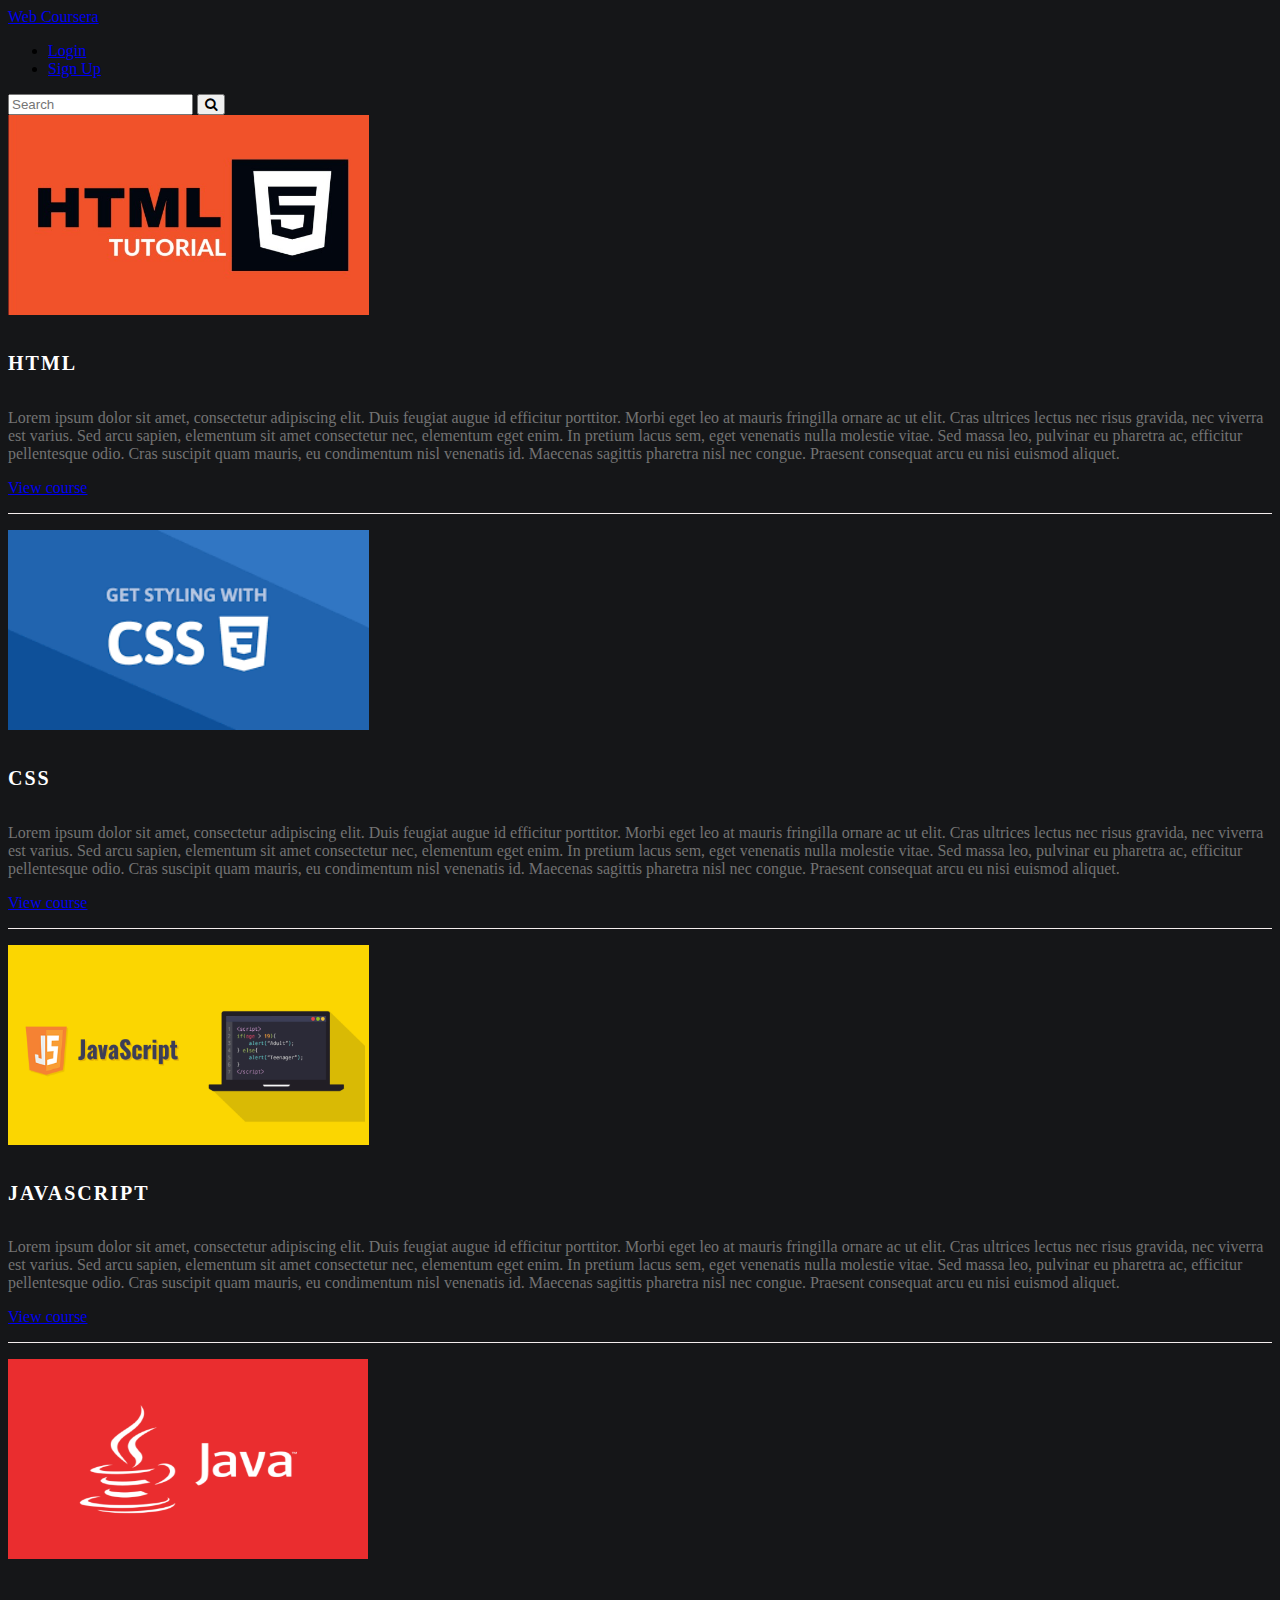
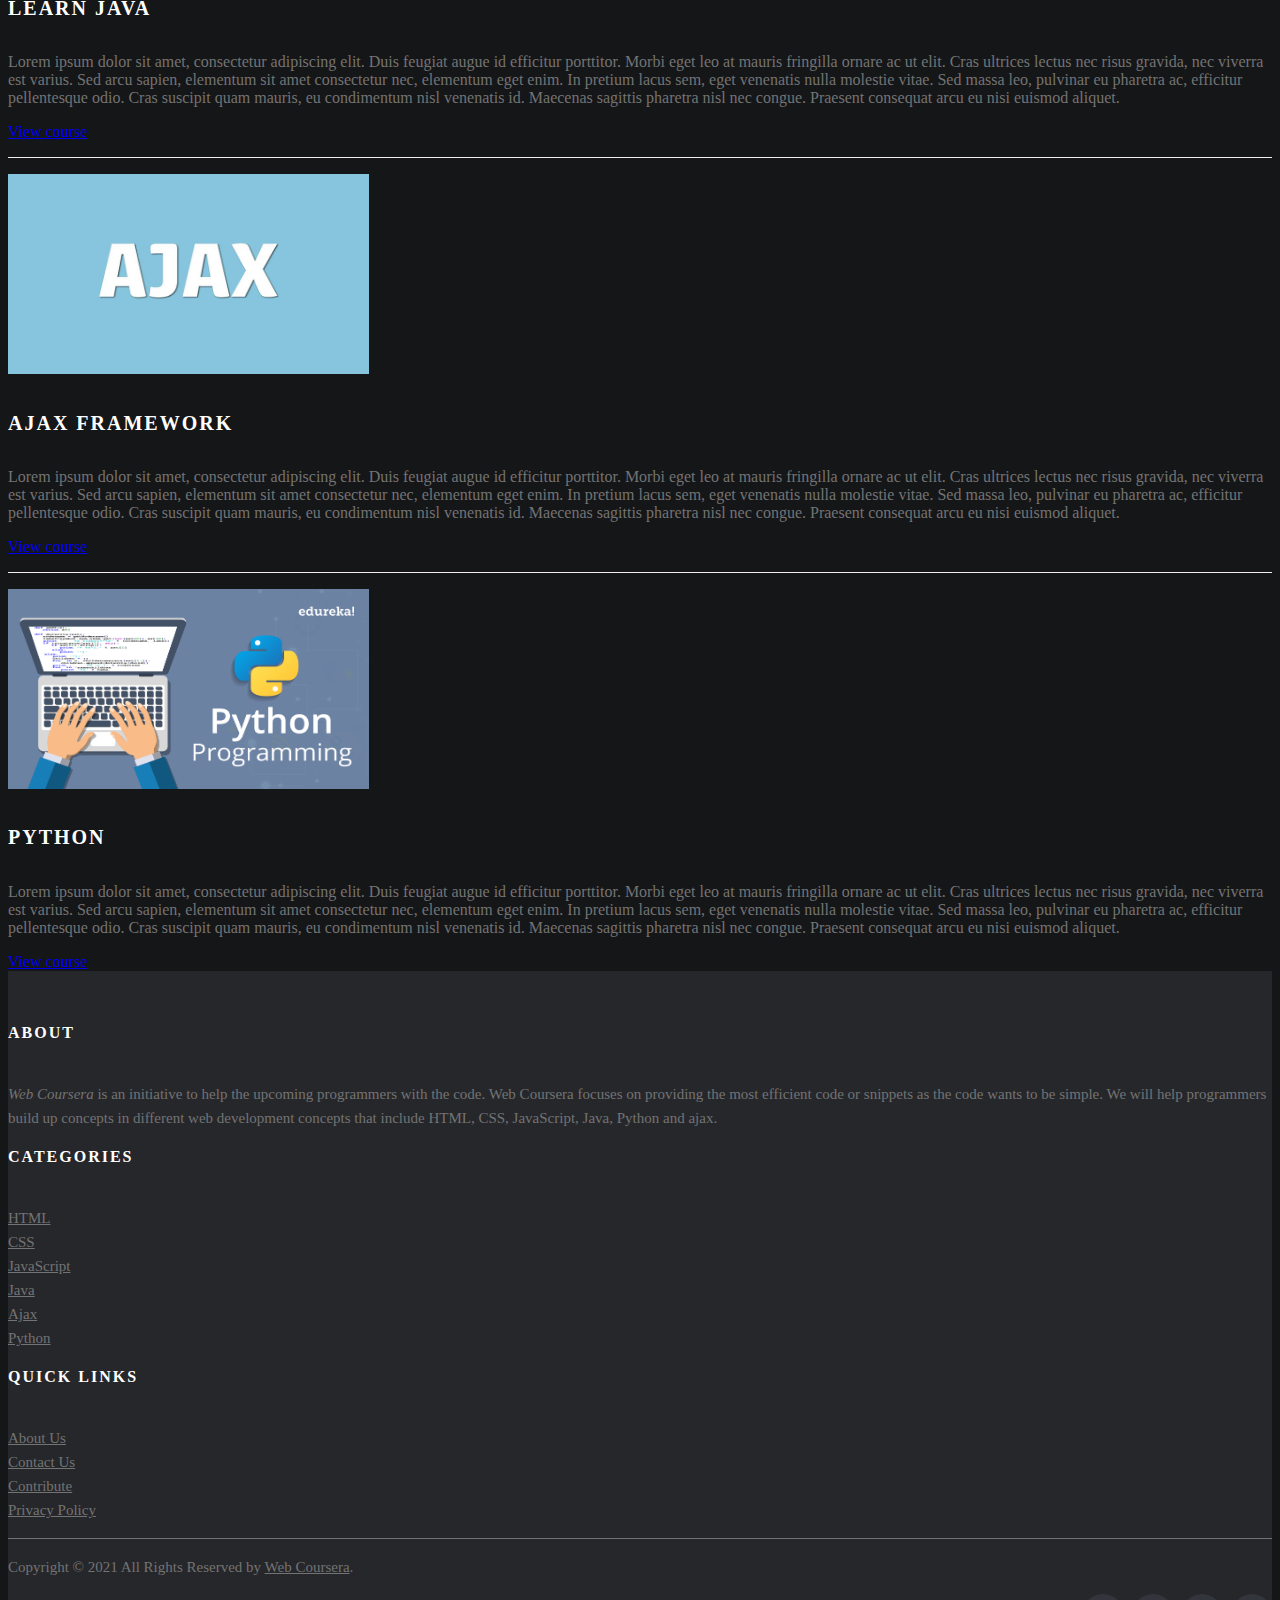
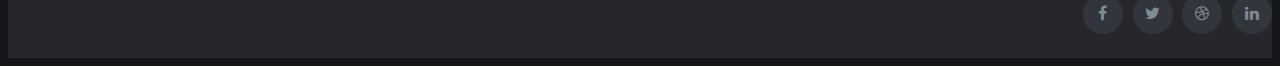
==== index.html @ a02a14bf "added initial files" ====
<!DOCTYPE html>
<head>
  <title>Web Coursera</title>
  <link rel="stylesheet" href="../bootstrap-5.1.0-dist/css/bootstrap.min.css" />
  <link
    href="https://cdn.jsdelivr.net/npm/bootstrap@5.1.0/dist/css/bootstrap.min.css"
    rel="stylesheet"
    integrity="sha384-KyZXEAg3QhqLMpG8r+8fhAXLRk2vvoC2f3B09zVXn8CA5QIVfZOJ3BCsw2P0p/We"
    crossorigin="anonymous"
  />
  <link
    rel="stylesheet"
    href="https://cdnjs.cloudflare.com/ajax/libs/font-awesome/4.7.0/css/font-awesome.min.css"
  />
  <link rel="stylesheet" href="index.css" />
</head>
<body>
  <nav class="navbar navbar-expand-lg navbar-dark bg-dark py-3 sticky-top">
    <div class="container-fluid">
      <a class="navbar-brand" href="#">Web Coursera</a>
      <div class="collapse navbar-collapse" id="navbarSupportedContent">
        <ul class="navbar-nav ms-auto mb-2 mb-lg-0 me-4">
          <li class="nav-item">
            <a class="nav-link" href="#">Login</a>
          </li>
          <li class="nav-item">
            <a class="nav-link" href="#">Sign Up</a>
          </li>
        </ul>

        <form class="d-flex">
          <input
            class="form-control"
            type="search"
            placeholder="Search"
            aria-label="Search"
          />
          <button class="btn btn-primary" type="submit">
            <i class="fa fa-search" aria-hidden="true"></i>
          </button>
        </form>
      </div>
    </div>
  </nav>

  <div class="container-fluid">
    <div class="row mt-3 ms-5 me-5">
      <div class="col">
        <div class="card text-white">
          <div class="card-body">
            <div class="row">
              <div class="col-sm-4">
                <img src="./images/HTML-Image.jpg" alt="" width="361" height="200" />
              </div>
              <div class="col-sm-8">
                <h5 class="card-title">HTML</h5>
                <p class="card-text">
                  Lorem ipsum dolor sit amet, consectetur adipiscing elit. Duis
                  feugiat augue id efficitur porttitor. Morbi eget leo at mauris
                  fringilla ornare ac ut elit. Cras ultrices lectus nec risus
                  gravida, nec viverra est varius. Sed arcu sapien, elementum
                  sit amet consectetur nec, elementum eget enim. In pretium
                  lacus sem, eget venenatis nulla molestie vitae. Sed massa leo,
                  pulvinar eu pharetra ac, efficitur pellentesque odio. Cras
                  suscipit quam mauris, eu condimentum nisl venenatis id.
                  Maecenas sagittis pharetra nisl nec congue. Praesent consequat
                  arcu eu nisi euismod aliquet.
                </p>
                <a href="#" class="btn btn-primary">View course</a>
              </div>
            </div>
          </div>
        </div>
      </div>
    </div>
    <hr class="ms-5 me-5"/>
    <div class="row mt-3 ms-5 me-5">
      <div class="col">
        <div class="card text-white">
          <div class="card-body">
            <div class="row">
              <div class="col-sm-4">
                <img src="./images/css-image.png" alt="" width="361" height="200" />
              </div>
              <div class="col-sm-8">
                <h5 class="card-title">CSS</h5>
                <p class="card-text">
                  Lorem ipsum dolor sit amet, consectetur adipiscing elit. Duis
                  feugiat augue id efficitur porttitor. Morbi eget leo at mauris
                  fringilla ornare ac ut elit. Cras ultrices lectus nec risus
                  gravida, nec viverra est varius. Sed arcu sapien, elementum
                  sit amet consectetur nec, elementum eget enim. In pretium
                  lacus sem, eget venenatis nulla molestie vitae. Sed massa leo,
                  pulvinar eu pharetra ac, efficitur pellentesque odio. Cras
                  suscipit quam mauris, eu condimentum nisl venenatis id.
                  Maecenas sagittis pharetra nisl nec congue. Praesent consequat
                  arcu eu nisi euismod aliquet.
                </p>
                <a href="#" class="btn btn-primary">View course</a>
              </div>
            </div>
          </div>
        </div>
      </div>
    </div>
    <hr class="ms-5 me-5"/>
    <div class="row mt-3 ms-5 me-5">
      <div class="col">
        <div class="card text-white">
          <div class="card-body">
            <div class="row">
              <div class="col-sm-4">
                <img src="./images/js-image.png" alt="" width="361" height="200" />
              </div>
              <div class="col-sm-8">
                <h5 class="card-title">JavaScript</h5>
                <p class="card-text">
                  Lorem ipsum dolor sit amet, consectetur adipiscing elit. Duis
                  feugiat augue id efficitur porttitor. Morbi eget leo at mauris
                  fringilla ornare ac ut elit. Cras ultrices lectus nec risus
                  gravida, nec viverra est varius. Sed arcu sapien, elementum
                  sit amet consectetur nec, elementum eget enim. In pretium
                  lacus sem, eget venenatis nulla molestie vitae. Sed massa leo,
                  pulvinar eu pharetra ac, efficitur pellentesque odio. Cras
                  suscipit quam mauris, eu condimentum nisl venenatis id.
                  Maecenas sagittis pharetra nisl nec congue. Praesent consequat
                  arcu eu nisi euismod aliquet.
                </p>
                <a href="#" class="btn btn-primary">View course</a>
              </div>
            </div>
          </div>
        </div>
      </div>
    </div>
    <hr class="ms-5 me-5"/>
    <div class="row mt-3 ms-5 me-5">
      <div class="col">
        <div class="card text-white">
          <div class="card-body">
            <div class="row">
              <div class="col-sm-4">
                <img
                  src="./images/java-image.png"
                  alt=""
                  height="200"
                  width="360"
                />
              </div>
              <div class="col-sm-8">
                <h5 class="card-title">Learn Java</h5>
                <p class="card-text">
                  Lorem ipsum dolor sit amet, consectetur adipiscing elit. Duis
                  feugiat augue id efficitur porttitor. Morbi eget leo at mauris
                  fringilla ornare ac ut elit. Cras ultrices lectus nec risus
                  gravida, nec viverra est varius. Sed arcu sapien, elementum
                  sit amet consectetur nec, elementum eget enim. In pretium
                  lacus sem, eget venenatis nulla molestie vitae. Sed massa leo,
                  pulvinar eu pharetra ac, efficitur pellentesque odio. Cras
                  suscipit quam mauris, eu condimentum nisl venenatis id.
                  Maecenas sagittis pharetra nisl nec congue. Praesent consequat
                  arcu eu nisi euismod aliquet.
                </p>
                <a href="#" class="btn btn-primary">View course</a>
              </div>
            </div>
          </div>
        </div>
      </div>
    </div>
    <hr class="ms-5 me-5"/>
    <div class="row mt-3 ms-5 me-5">
      <div class="col">
        <div class="card text-white">
          <div class="card-body">
            <div class="row">
              <div class="col-sm-4">
                <img src="./images/ajax-image.jpg" alt="" width="361" height="200" />
              </div>
              <div class="col-sm-8">
                <h5 class="card-title">Ajax Framework</h5>
                <p class="card-text">
                  Lorem ipsum dolor sit amet, consectetur adipiscing elit. Duis
                  feugiat augue id efficitur porttitor. Morbi eget leo at mauris
                  fringilla ornare ac ut elit. Cras ultrices lectus nec risus
                  gravida, nec viverra est varius. Sed arcu sapien, elementum
                  sit amet consectetur nec, elementum eget enim. In pretium
                  lacus sem, eget venenatis nulla molestie vitae. Sed massa leo,
                  pulvinar eu pharetra ac, efficitur pellentesque odio. Cras
                  suscipit quam mauris, eu condimentum nisl venenatis id.
                  Maecenas sagittis pharetra nisl nec congue. Praesent consequat
                  arcu eu nisi euismod aliquet.
                </p>
                <a href="#" class="btn btn-primary">View course</a>
              </div>
            </div>
          </div>
        </div>
      </div>
    </div>
    <hr class="ms-5 me-5"/>
    <div class="row mt-3 mb-4 ms-5 me-5">
      <div class="col">
        <div class="card text-white">
          <div class="card-body">
            <div class="row">
              <div class="col-sm-4">
                <img src="./images/python-image.jpg" alt="" width="361" height="200" />
              </div>
              <div class="col-sm-8">
                <h5 class="card-title">Python</h5>
                <p class="card-text">
                  Lorem ipsum dolor sit amet, consectetur adipiscing elit. Duis
                  feugiat augue id efficitur porttitor. Morbi eget leo at mauris
                  fringilla ornare ac ut elit. Cras ultrices lectus nec risus
                  gravida, nec viverra est varius. Sed arcu sapien, elementum
                  sit amet consectetur nec, elementum eget enim. In pretium
                  lacus sem, eget venenatis nulla molestie vitae. Sed massa leo,
                  pulvinar eu pharetra ac, efficitur pellentesque odio. Cras
                  suscipit quam mauris, eu condimentum nisl venenatis id.
                  Maecenas sagittis pharetra nisl nec congue. Praesent consequat
                  arcu eu nisi euismod aliquet.
                </p>
                <a href="#" class="btn btn-primary">View course</a>
              </div>
            </div>
          </div>
        </div>
      </div>
    </div>
  </div>

  <!-- Site footer -->
  <footer class="site-footer">
    <div class="container">
      <div class="row">
        <div class="col-sm-12 col-md-6">
          <h6>About</h6>
          <p class="text-justify">
            <i>Web Coursera</i> is an initiative to help the upcoming
            programmers with the code. Web Coursera focuses on providing the
            most efficient code or snippets as the code wants to be simple. We
            will help programmers build up concepts in different web development
            concepts that include HTML, CSS, JavaScript, Java, Python and ajax.
          </p>
        </div>

        <div class="col-xs-6 col-md-3">
          <h6>Categories</h6>
          <ul class="footer-links">
            <li>
              <a href="#">HTML</a>
            </li>
            <li>
              <a href="#">CSS</a>
            </li>
            <li>
              <a href="#">JavaScript</a>
            </li>
            <li>
              <a href="#">Java</a>
            </li>
            <li>
              <a href="#">Ajax</a>
            </li>
            <li>
              <a href="#">Python</a>
            </li>
          </ul>
        </div>

        <div class="col-xs-6 col-md-3">
          <h6>Quick Links</h6>
          <ul class="footer-links">
            <li><a href="#">About Us</a></li>
            <li><a href="#">Contact Us</a></li>
            <li>
              <a href="#">Contribute</a>
            </li>
            <li>
              <a href="#">Privacy Policy</a>
            </li>
          </ul>
        </div>
      </div>
      <hr />
    </div>
    <div class="container">
      <div class="row">
        <div class="col-md-8 col-sm-6 col-xs-12">
          <p class="copyright-text">
            Copyright &copy; 2021 All Rights Reserved by
            <a href="#">Web Coursera</a>.
          </p>
        </div>

        <div class="col-md-4 col-sm-6 col-xs-12">
          <ul class="social-icons">
            <li>
              <a class="facebook" href="#"><i class="fa fa-facebook"></i></a>
            </li>
            <li>
              <a class="twitter" href="#"><i class="fa fa-twitter"></i></a>
            </li>
            <li>
              <a class="dribbble" href="#"><i class="fa fa-dribbble"></i></a>
            </li>
            <li>
              <a class="linkedin" href="#"><i class="fa fa-linkedin"></i></a>
            </li>
          </ul>
        </div>
      </div>
    </div>
  </footer>
</body>
---- index.css ----
body {
  background-color: #151618;
}

.card {
  background-color: #151618;
  color: #151618;
}
 
/* .card {
  background-color: #26272b;
  color: #737373; 
}*/ 

.card h5 {
  color: #fff;
  font-size: 20px;
  text-transform: uppercase;
  letter-spacing: 2px;
}

.card p {
  color: #737373;
}

hr {
  margin-top: 1rem;
  margin-bottom: 1rem;
  border: 0;
  border-top: 1px solid rgba(253, 246, 246, 0.966);
}

.site-footer {
  background-color: #26272b;
  padding: 45px 0 20px;
  font-size: 15px;
  line-height: 24px;
  color: #737373;
}
.site-footer hr {
  border-top-color: #bbb;
  opacity: 0.5;
}
.site-footer hr.small {
  margin: 20px 0;
}
.site-footer h6 {
  color: #fff;
  font-size: 16px;
  text-transform: uppercase;
  margin-top: 5px;
  letter-spacing: 2px;
}
.site-footer a {
  color: #737373;
}
.site-footer a:hover {
  color: #3366cc;
  text-decoration: none;
}
.footer-links {
  padding-left: 0;
  list-style: none;
}
.footer-links li {
  display: block;
}
.footer-links a {
  color: #737373;
}
.footer-links a:active,
.footer-links a:focus,
.footer-links a:hover {
  color: #dfe9fc;
  text-decoration: none;
}
.footer-links.inline li {
  display: inline-block;
}
.site-footer .social-icons {
  text-align: right;
}
.site-footer .social-icons a {
  width: 40px;
  height: 40px;
  line-height: 40px;
  margin-left: 6px;
  margin-right: 0;
  border-radius: 100%;
  background-color: #33353d;
}
.copyright-text {
  margin: 0;
}
@media (max-width: 991px) {
  .site-footer [class^="col-"] {
    margin-bottom: 30px;
  }
}
@media (max-width: 767px) {
  .site-footer {
    padding-bottom: 0;
  }
  .site-footer .copyright-text,
  .site-footer .social-icons {
    text-align: center;
  }
}
.social-icons {
  padding-left: 0;
  margin-bottom: 0;
  list-style: none;
}
.social-icons li {
  display: inline-block;
  margin-bottom: 4px;
}
.social-icons li.title {
  margin-right: 15px;
  text-transform: uppercase;
  color: #96a2b2;
  font-weight: 700;
  font-size: 13px;
}
.social-icons a {
  background-color: #eceeef;
  color: #818a91;
  font-size: 16px;
  display: inline-block;
  line-height: 44px;
  width: 44px;
  height: 44px;
  text-align: center;
  margin-right: 8px;
  border-radius: 100%;
  -webkit-transition: all 0.2s linear;
  -o-transition: all 0.2s linear;
  transition: all 0.2s linear;
}
.social-icons a:active,
.social-icons a:focus,
.social-icons a:hover {
  color: #fff;
  background-color: #29aafe;
}
.social-icons.size-sm a {
  line-height: 34px;
  height: 34px;
  width: 34px;
  font-size: 14px;
}
.social-icons a.facebook:hover {
  background-color: #3b5998;
}
.social-icons a.twitter:hover {
  background-color: #00aced;
}
.social-icons a.linkedin:hover {
  background-color: #007bb6;
}
.social-icons a.dribbble:hover {
  background-color: #ea4c89;
}
@media (max-width: 767px) {
  .social-icons li.title {
    display: block;
    margin-right: 0;
    font-weight: 600;
  }
}
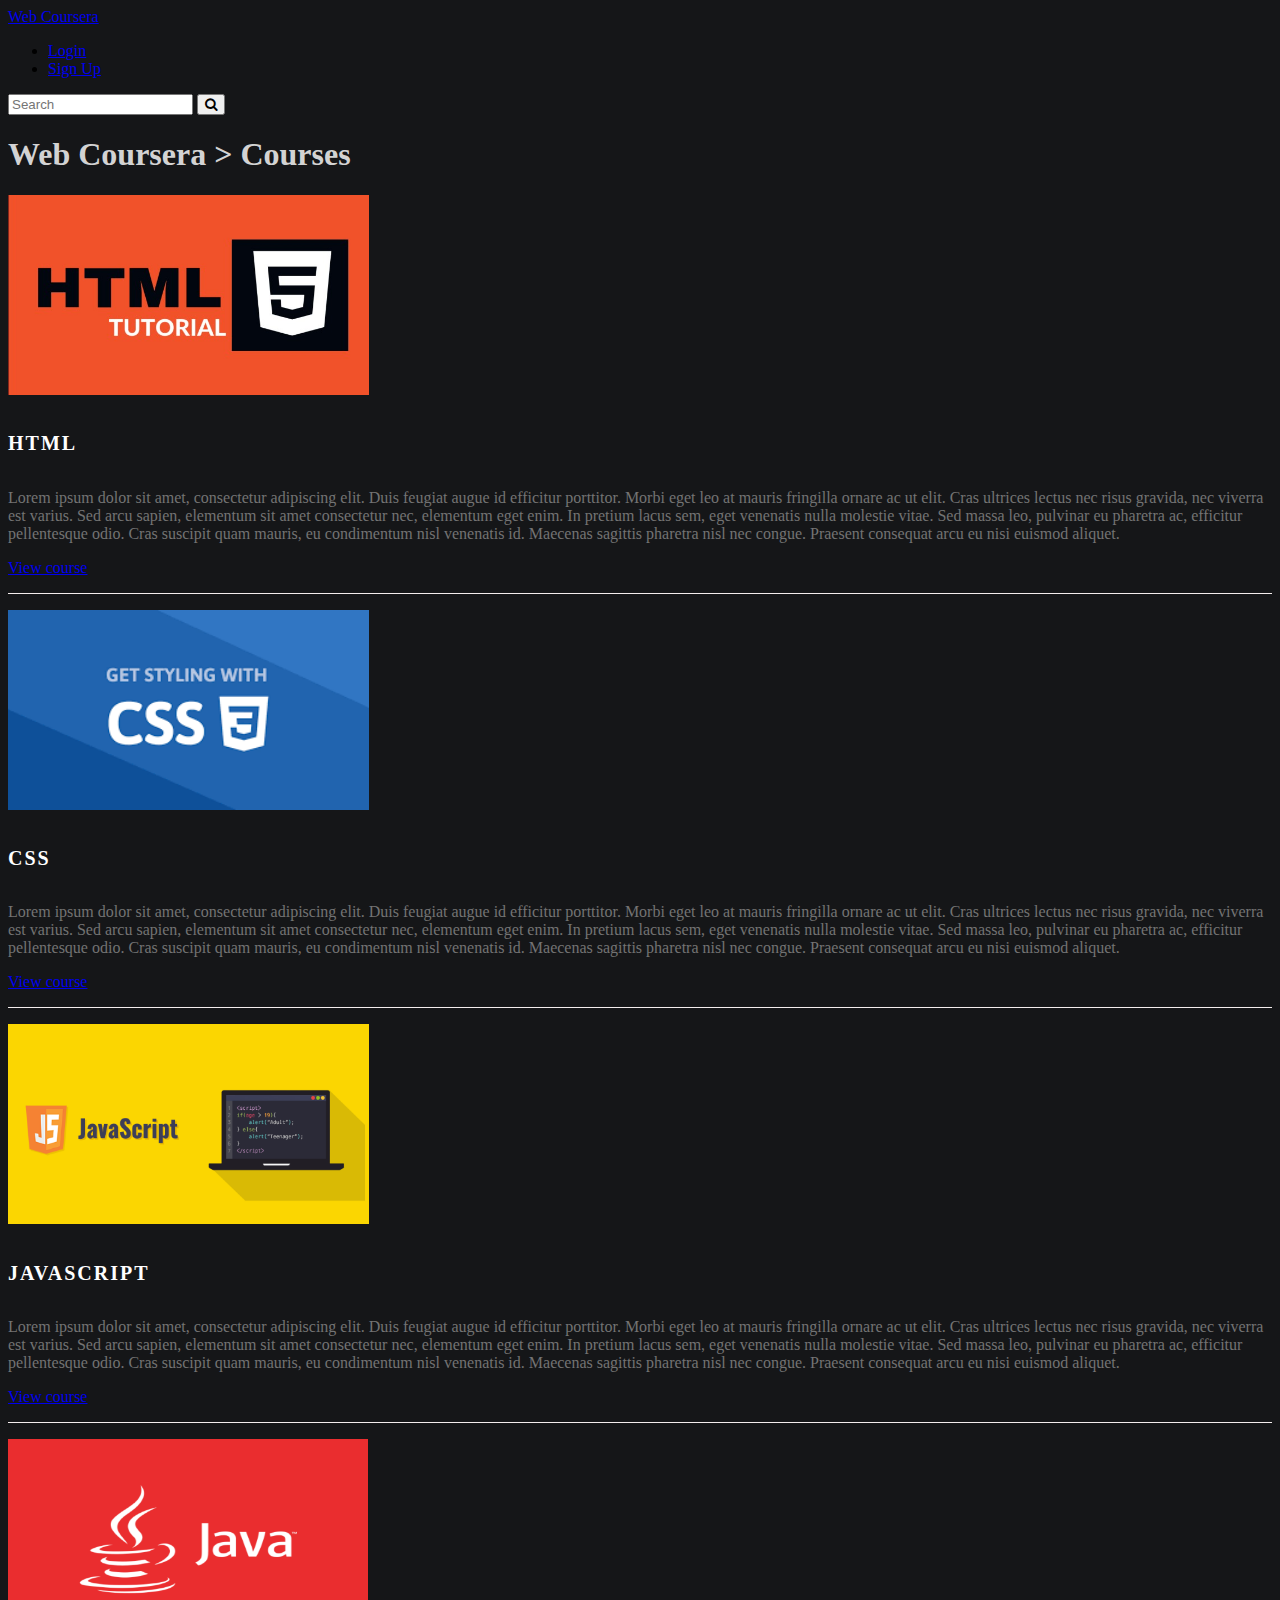
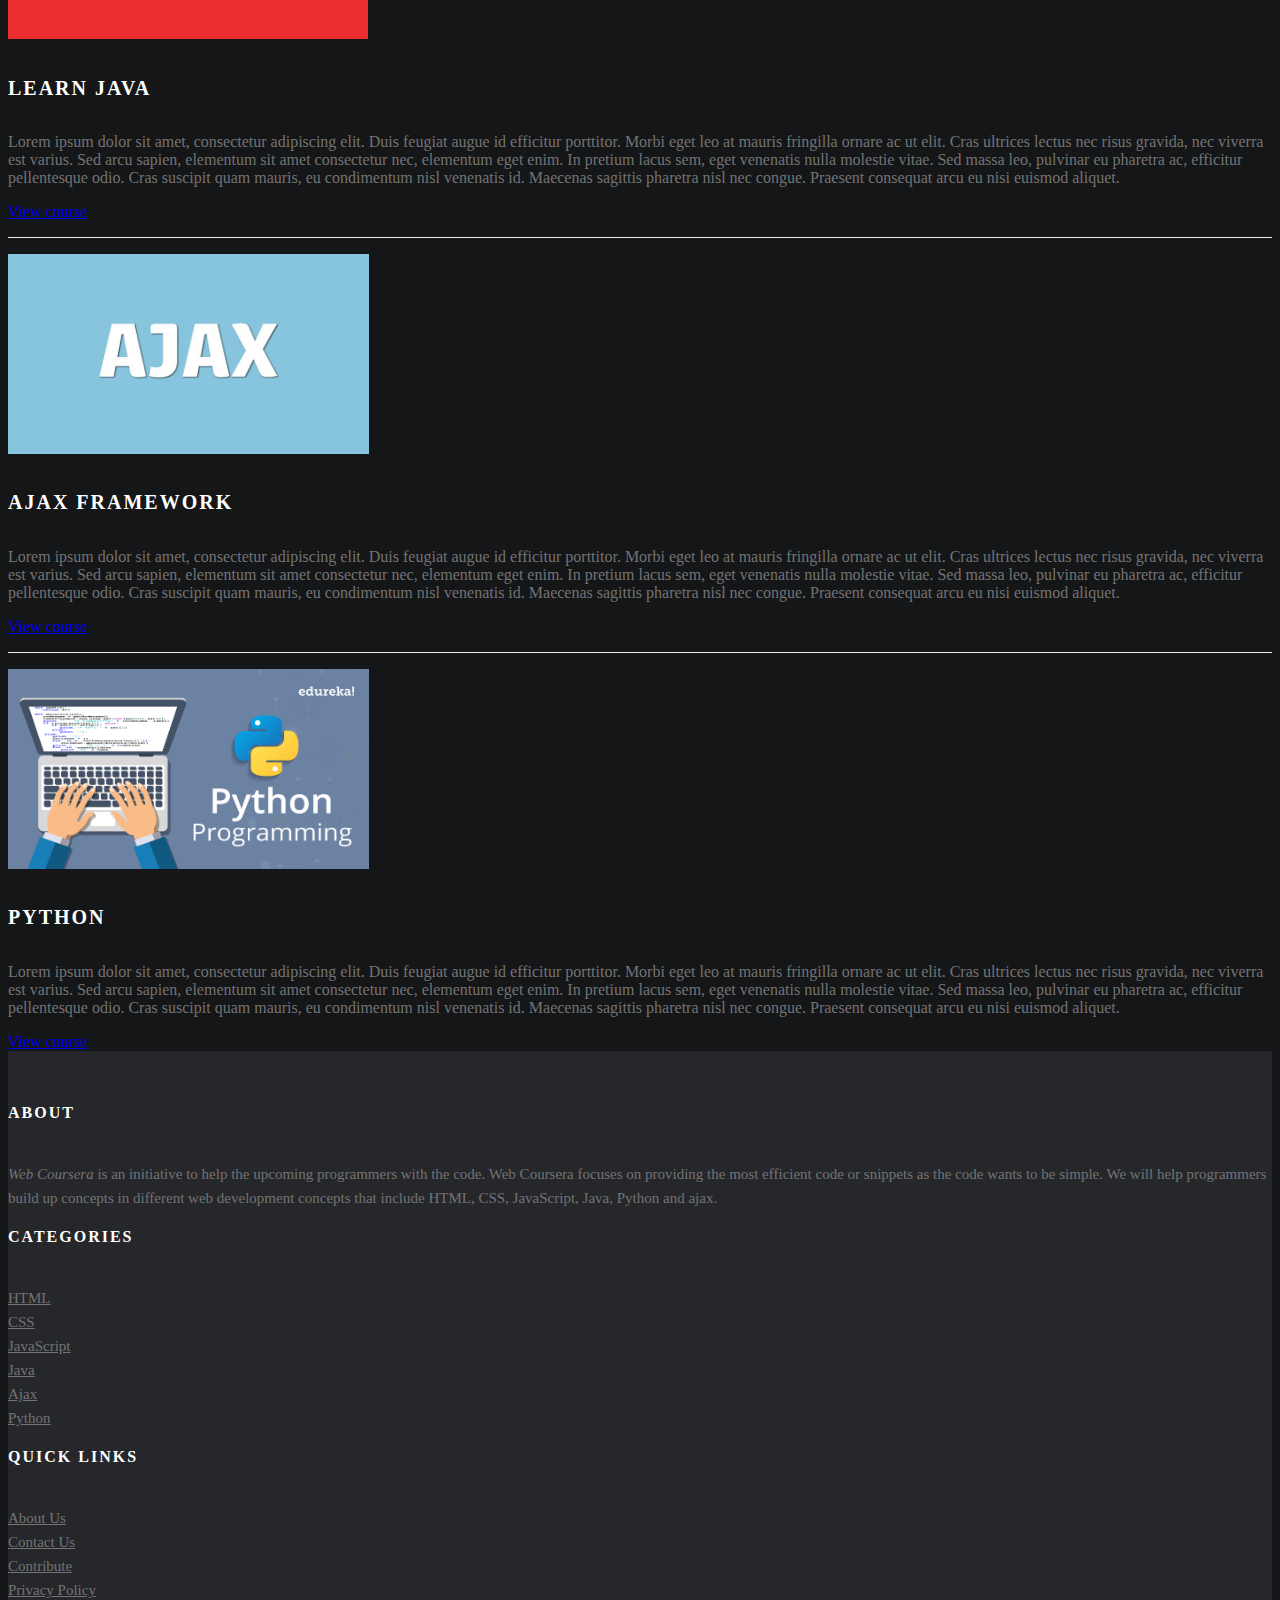
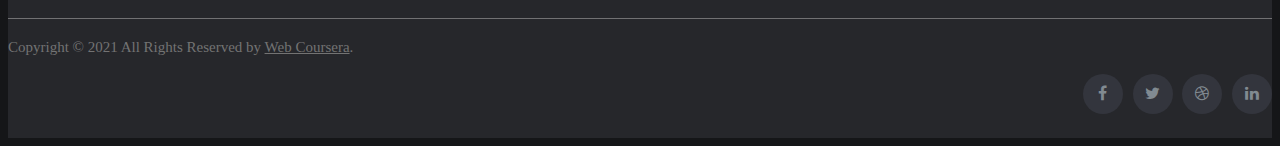
==== commit 17a73472: "Merge branch 'main' of https://github.com/mohith2310/web-coursera into main" ====
--- a/index.html
+++ b/index.html
@@ -1,7 +1,7 @@
 <!DOCTYPE html>
 <head>
   <title>Web Coursera</title>
-  <link rel="stylesheet" href="../bootstrap-5.1.0-dist/css/bootstrap.min.css" />
+  <!-- <link rel="stylesheet" href="../bootstrap-5.1.0-dist/css/bootstrap.min.css" /> -->
   <link
     href="https://cdn.jsdelivr.net/npm/bootstrap@5.1.0/dist/css/bootstrap.min.css"
     rel="stylesheet"
@@ -12,19 +12,19 @@
     rel="stylesheet"
     href="https://cdnjs.cloudflare.com/ajax/libs/font-awesome/4.7.0/css/font-awesome.min.css"
   />
-  <link rel="stylesheet" href="index.css" />
+  <link rel="stylesheet" href="css/index.css" />
 </head>
 <body>
   <nav class="navbar navbar-expand-lg navbar-dark bg-dark py-3 sticky-top">
     <div class="container-fluid">
-      <a class="navbar-brand" href="#">Web Coursera</a>
+      <a class="navbar-brand" href="index.html">Web Coursera</a>
       <div class="collapse navbar-collapse" id="navbarSupportedContent">
         <ul class="navbar-nav ms-auto mb-2 mb-lg-0 me-4">
           <li class="nav-item">
-            <a class="nav-link" href="#">Login</a>
+            <a class="nav-link" href="login.html">Login</a>
           </li>
           <li class="nav-item">
-            <a class="nav-link" href="#">Sign Up</a>
+            <a class="nav-link" href="signup.html">Sign Up</a>
           </li>
         </ul>
 
@@ -38,10 +38,43 @@
           <button class="btn btn-primary" type="submit">
             <i class="fa fa-search" aria-hidden="true"></i>
           </button>
+          <!-- <div class="input-group">
+            <input
+              type="text"
+              class="form-control"
+              placeholder="Search"
+              style="border: white"
+            />
+            <span class="input-group-btn">
+              <button class="btn btn-search" type="button">
+                <i class="fa fa-search"></i>
+              </button>
+            </span>
+          </div> -->
         </form>
       </div>
     </div>
   </nav>
+  
+  <div class="container py-3 text-left">
+    <h1 style="color: #d3d3d3" class="display-6 mb-3 mt-4">
+      <a
+        style="text-decoration: none; color: #d3d3d3"
+        href="login.html"
+        onmouseover="this.style.color='#fdfdfd'"
+        onmouseout="this.style.color='#d3d3d3'"
+        >Web Coursera</a
+      >
+      >
+      <a
+        style="text-decoration: none; color: #d3d3d3"
+        href="index.html"
+        onmouseover="this.style.color='#fdfdfd'"
+        onmouseout="this.style.color='#d3d3d3'"
+        >Courses</a
+      >
+    </h1>
+  </div>
 
   <div class="container-fluid">
     <div class="row mt-3 ms-5 me-5">
@@ -50,7 +83,13 @@
           <div class="card-body">
             <div class="row">
               <div class="col-sm-4">
-                <img src="./images/HTML-Image.jpg" alt="" width="361" height="200" />
+                <img
+                  class="rounded"
+                  src="./images/HTML-Image.jpg"
+                  alt=""
+                  width="361"
+                  height="200"
+                />
               </div>
               <div class="col-sm-8">
                 <h5 class="card-title">HTML</h5>
@@ -66,6 +105,118 @@
                   Maecenas sagittis pharetra nisl nec congue. Praesent consequat
                   arcu eu nisi euismod aliquet.
                 </p>
+                <a href="html_course.html" class="btn btn-primary"
+                  >View course</a
+                >
+              </div>
+            </div>
+          </div>
+        </div>
+      </div>
+    </div>
+    <hr class="ms-5 me-5" />
+    <div class="row mt-3 ms-5 me-5">
+      <div class="col">
+        <div class="card text-white">
+          <div class="card-body">
+            <div class="row">
+              <div class="col-sm-4">
+                <img
+                  class="rounded"
+                  src="./images/css-image.png"
+                  alt=""
+                  width="361"
+                  height="200"
+                />
+              </div>
+              <div class="col-sm-8">
+                <h5 class="card-title">CSS</h5>
+                <p class="card-text">
+                  Lorem ipsum dolor sit amet, consectetur adipiscing elit. Duis
+                  feugiat augue id efficitur porttitor. Morbi eget leo at mauris
+                  fringilla ornare ac ut elit. Cras ultrices lectus nec risus
+                  gravida, nec viverra est varius. Sed arcu sapien, elementum
+                  sit amet consectetur nec, elementum eget enim. In pretium
+                  lacus sem, eget venenatis nulla molestie vitae. Sed massa leo,
+                  pulvinar eu pharetra ac, efficitur pellentesque odio. Cras
+                  suscipit quam mauris, eu condimentum nisl venenatis id.
+                  Maecenas sagittis pharetra nisl nec congue. Praesent consequat
+                  arcu eu nisi euismod aliquet.
+                </p>
+                <a href="css_course.html" class="btn btn-primary"
+                  >View course</a
+                >
+              </div>
+            </div>
+          </div>
+        </div>
+      </div>
+    </div>
+    <hr class="ms-5 me-5" />
+    <div class="row mt-3 ms-5 me-5">
+      <div class="col">
+        <div class="card text-white">
+          <div class="card-body">
+            <div class="row">
+              <div class="col-sm-4">
+                <img
+                  class="rounded"
+                  src="./images/js-image.png"
+                  alt=""
+                  width="361"
+                  height="200"
+                />
+              </div>
+              <div class="col-sm-8">
+                <h5 class="card-title">JavaScript</h5>
+                <p class="card-text">
+                  Lorem ipsum dolor sit amet, consectetur adipiscing elit. Duis
+                  feugiat augue id efficitur porttitor. Morbi eget leo at mauris
+                  fringilla ornare ac ut elit. Cras ultrices lectus nec risus
+                  gravida, nec viverra est varius. Sed arcu sapien, elementum
+                  sit amet consectetur nec, elementum eget enim. In pretium
+                  lacus sem, eget venenatis nulla molestie vitae. Sed massa leo,
+                  pulvinar eu pharetra ac, efficitur pellentesque odio. Cras
+                  suscipit quam mauris, eu condimentum nisl venenatis id.
+                  Maecenas sagittis pharetra nisl nec congue. Praesent consequat
+                  arcu eu nisi euismod aliquet.
+                </p>
+                <a href="js_course.html" class="btn btn-primary">View course</a>
+              </div>
+            </div>
+          </div>
+        </div>
+      </div>
+    </div>
+    <hr class="ms-5 me-5" />
+    <div class="row mt-3 ms-5 me-5">
+      <div class="col">
+        <div class="card text-white">
+          <div class="card-body">
+            <div class="row">
+              <div class="col-sm-4">
+                <img
+                  class="rounded"
+                  src="./images/java-image.png"
+                  alt=""
+                  height="200"
+                  width="360"
+                />
+              </div>
+              <div class="col-sm-8">
+                <h5 class="card-title">Learn Java</h5>
+                <p class="card-text">
+                  Lorem ipsum dolor sit amet, consectetur adipiscing elit. Duis
+                  feugiat augue id efficitur porttitor. Morbi eget leo at mauris
+                  fringilla ornare ac ut elit. Cras ultrices lectus nec risus
+                  gravida, nec viverra est varius. Sed arcu sapien, elementum
+                  sit amet consectetur nec, elementum eget enim. In pretium
+                  lacus sem, eget venenatis nulla molestie vitae. Sed massa leo,
+                  pulvinar eu pharetra ac, efficitur pellentesque odio. Cras
+                  suscipit quam mauris, eu condimentum nisl venenatis id.
+                  Maecenas sagittis pharetra nisl nec congue. Praesent consequat
+                  arcu eu nisi euismod aliquet.
+                </p>
                 <a href="#" class="btn btn-primary">View course</a>
               </div>
             </div>
@@ -73,17 +224,23 @@
         </div>
       </div>
     </div>
-    <hr class="ms-5 me-5"/>
-    <div class="row mt-3 ms-5 me-5">
-      <div class="col">
-        <div class="card text-white">
-          <div class="card-body">
-            <div class="row">
-              <div class="col-sm-4">
-                <img src="./images/css-image.png" alt="" width="361" height="200" />
-              </div>
-              <div class="col-sm-8">
-                <h5 class="card-title">CSS</h5>
+    <hr class="ms-5 me-5" />
+    <div class="row mt-3 ms-5 me-5">
+      <div class="col">
+        <div class="card text-white">
+          <div class="card-body">
+            <div class="row">
+              <div class="col-sm-4">
+                <img
+                  class="rounded"
+                  src="./images/ajax-image.jpg"
+                  alt=""
+                  width="361"
+                  height="200"
+                />
+              </div>
+              <div class="col-sm-8">
+                <h5 class="card-title">Ajax Framework</h5>
                 <p class="card-text">
                   Lorem ipsum dolor sit amet, consectetur adipiscing elit. Duis
                   feugiat augue id efficitur porttitor. Morbi eget leo at mauris
@@ -103,109 +260,20 @@
         </div>
       </div>
     </div>
-    <hr class="ms-5 me-5"/>
-    <div class="row mt-3 ms-5 me-5">
-      <div class="col">
-        <div class="card text-white">
-          <div class="card-body">
-            <div class="row">
-              <div class="col-sm-4">
-                <img src="./images/js-image.png" alt="" width="361" height="200" />
-              </div>
-              <div class="col-sm-8">
-                <h5 class="card-title">JavaScript</h5>
-                <p class="card-text">
-                  Lorem ipsum dolor sit amet, consectetur adipiscing elit. Duis
-                  feugiat augue id efficitur porttitor. Morbi eget leo at mauris
-                  fringilla ornare ac ut elit. Cras ultrices lectus nec risus
-                  gravida, nec viverra est varius. Sed arcu sapien, elementum
-                  sit amet consectetur nec, elementum eget enim. In pretium
-                  lacus sem, eget venenatis nulla molestie vitae. Sed massa leo,
-                  pulvinar eu pharetra ac, efficitur pellentesque odio. Cras
-                  suscipit quam mauris, eu condimentum nisl venenatis id.
-                  Maecenas sagittis pharetra nisl nec congue. Praesent consequat
-                  arcu eu nisi euismod aliquet.
-                </p>
-                <a href="#" class="btn btn-primary">View course</a>
-              </div>
-            </div>
-          </div>
-        </div>
-      </div>
-    </div>
-    <hr class="ms-5 me-5"/>
-    <div class="row mt-3 ms-5 me-5">
-      <div class="col">
-        <div class="card text-white">
-          <div class="card-body">
-            <div class="row">
-              <div class="col-sm-4">
-                <img
-                  src="./images/java-image.png"
-                  alt=""
-                  height="200"
-                  width="360"
-                />
-              </div>
-              <div class="col-sm-8">
-                <h5 class="card-title">Learn Java</h5>
-                <p class="card-text">
-                  Lorem ipsum dolor sit amet, consectetur adipiscing elit. Duis
-                  feugiat augue id efficitur porttitor. Morbi eget leo at mauris
-                  fringilla ornare ac ut elit. Cras ultrices lectus nec risus
-                  gravida, nec viverra est varius. Sed arcu sapien, elementum
-                  sit amet consectetur nec, elementum eget enim. In pretium
-                  lacus sem, eget venenatis nulla molestie vitae. Sed massa leo,
-                  pulvinar eu pharetra ac, efficitur pellentesque odio. Cras
-                  suscipit quam mauris, eu condimentum nisl venenatis id.
-                  Maecenas sagittis pharetra nisl nec congue. Praesent consequat
-                  arcu eu nisi euismod aliquet.
-                </p>
-                <a href="#" class="btn btn-primary">View course</a>
-              </div>
-            </div>
-          </div>
-        </div>
-      </div>
-    </div>
-    <hr class="ms-5 me-5"/>
-    <div class="row mt-3 ms-5 me-5">
-      <div class="col">
-        <div class="card text-white">
-          <div class="card-body">
-            <div class="row">
-              <div class="col-sm-4">
-                <img src="./images/ajax-image.jpg" alt="" width="361" height="200" />
-              </div>
-              <div class="col-sm-8">
-                <h5 class="card-title">Ajax Framework</h5>
-                <p class="card-text">
-                  Lorem ipsum dolor sit amet, consectetur adipiscing elit. Duis
-                  feugiat augue id efficitur porttitor. Morbi eget leo at mauris
-                  fringilla ornare ac ut elit. Cras ultrices lectus nec risus
-                  gravida, nec viverra est varius. Sed arcu sapien, elementum
-                  sit amet consectetur nec, elementum eget enim. In pretium
-                  lacus sem, eget venenatis nulla molestie vitae. Sed massa leo,
-                  pulvinar eu pharetra ac, efficitur pellentesque odio. Cras
-                  suscipit quam mauris, eu condimentum nisl venenatis id.
-                  Maecenas sagittis pharetra nisl nec congue. Praesent consequat
-                  arcu eu nisi euismod aliquet.
-                </p>
-                <a href="#" class="btn btn-primary">View course</a>
-              </div>
-            </div>
-          </div>
-        </div>
-      </div>
-    </div>
-    <hr class="ms-5 me-5"/>
+    <hr class="ms-5 me-5" />
     <div class="row mt-3 mb-4 ms-5 me-5">
       <div class="col">
         <div class="card text-white">
           <div class="card-body">
             <div class="row">
               <div class="col-sm-4">
-                <img src="./images/python-image.jpg" alt="" width="361" height="200" />
+                <img
+                  class="rounded"
+                  src="./images/python-image.jpg"
+                  alt=""
+                  width="361"
+                  height="200"
+                />
               </div>
               <div class="col-sm-8">
                 <h5 class="card-title">Python</h5>
--- a/css/index.css
+++ b/css/index.css
@@ -0,0 +1,189 @@
+body {
+  background-color: #151618;
+}
+
+.card {
+  background-color: #151618;
+  color: #151618;
+}
+
+/* .card {
+  background-color: #26272b;
+  color: #737373; 
+}*/
+
+.card h5 {
+  color: #fff;
+  font-size: 20px;
+  text-transform: uppercase;
+  letter-spacing: 2px;
+}
+
+.card p {
+  color: #737373;
+}
+
+hr {
+  margin-top: 1rem;
+  margin-bottom: 1rem;
+  border: 0;
+  border-top: 1px solid rgba(253, 246, 246, 0.966);
+}
+
+.site-footer {
+  background-color: #26272b;
+  padding: 45px 0 20px;
+  font-size: 15px;
+  line-height: 24px;
+  color: #737373;
+}
+.site-footer hr {
+  border-top-color: #bbb;
+  opacity: 0.5;
+}
+.site-footer hr.small {
+  margin: 20px 0;
+}
+.site-footer h6 {
+  color: #fff;
+  font-size: 16px;
+  text-transform: uppercase;
+  margin-top: 5px;
+  letter-spacing: 2px;
+}
+.site-footer a {
+  color: #737373;
+}
+.site-footer a:hover {
+  color: #3366cc;
+  text-decoration: none;
+}
+.footer-links {
+  padding-left: 0;
+  list-style: none;
+}
+.footer-links li {
+  display: block;
+}
+.footer-links a {
+  color: #737373;
+}
+.footer-links a:active,
+.footer-links a:focus,
+.footer-links a:hover {
+  color: #dfe9fc;
+  text-decoration: none;
+}
+.footer-links.inline li {
+  display: inline-block;
+}
+.site-footer .social-icons {
+  text-align: right;
+}
+.site-footer .social-icons a {
+  width: 40px;
+  height: 40px;
+  line-height: 40px;
+  margin-left: 6px;
+  margin-right: 0;
+  border-radius: 100%;
+  background-color: #33353d;
+}
+.copyright-text {
+  margin: 0;
+}
+@media (max-width: 991px) {
+  .site-footer [class^="col-"] {
+    margin-bottom: 30px;
+  }
+}
+@media (max-width: 767px) {
+  .site-footer {
+    padding-bottom: 0;
+  }
+  .site-footer .copyright-text,
+  .site-footer .social-icons {
+    text-align: center;
+  }
+}
+.social-icons {
+  padding-left: 0;
+  margin-bottom: 0;
+  list-style: none;
+}
+.social-icons li {
+  display: inline-block;
+  margin-bottom: 4px;
+}
+.social-icons li.title {
+  margin-right: 15px;
+  text-transform: uppercase;
+  color: #96a2b2;
+  font-weight: 700;
+  font-size: 13px;
+}
+.social-icons a {
+  background-color: #eceeef;
+  color: #818a91;
+  font-size: 16px;
+  display: inline-block;
+  line-height: 44px;
+  width: 44px;
+  height: 44px;
+  text-align: center;
+  margin-right: 8px;
+  border-radius: 100%;
+  -webkit-transition: all 0.2s linear;
+  -o-transition: all 0.2s linear;
+  transition: all 0.2s linear;
+}
+.social-icons a:active,
+.social-icons a:focus,
+.social-icons a:hover {
+  color: #fff;
+  background-color: #29aafe;
+}
+.social-icons.size-sm a {
+  line-height: 34px;
+  height: 34px;
+  width: 34px;
+  font-size: 14px;
+}
+.social-icons a.facebook:hover {
+  background-color: #3b5998;
+}
+.social-icons a.twitter:hover {
+  background-color: #00aced;
+}
+.social-icons a.linkedin:hover {
+  background-color: #007bb6;
+}
+.social-icons a.dribbble:hover {
+  background-color: #ea4c89;
+}
+@media (max-width: 767px) {
+  .social-icons li.title {
+    display: block;
+    margin-right: 0;
+    font-weight: 600;
+  }
+}
+
+.btn-search {
+  background: #0d6efd;
+  border-radius: 0;
+  color: #fff;
+  border-width: 1px;
+  border-style: solid;
+  border-color: #1c1c1c;
+  border-left: 0;
+}
+.btn-search:link,
+.btn-search:visited {
+  color: #fff;
+}
+.btn-search:active,
+.btn-search:hover {
+  background: #1c1c1c;
+  color: #fff;
+}
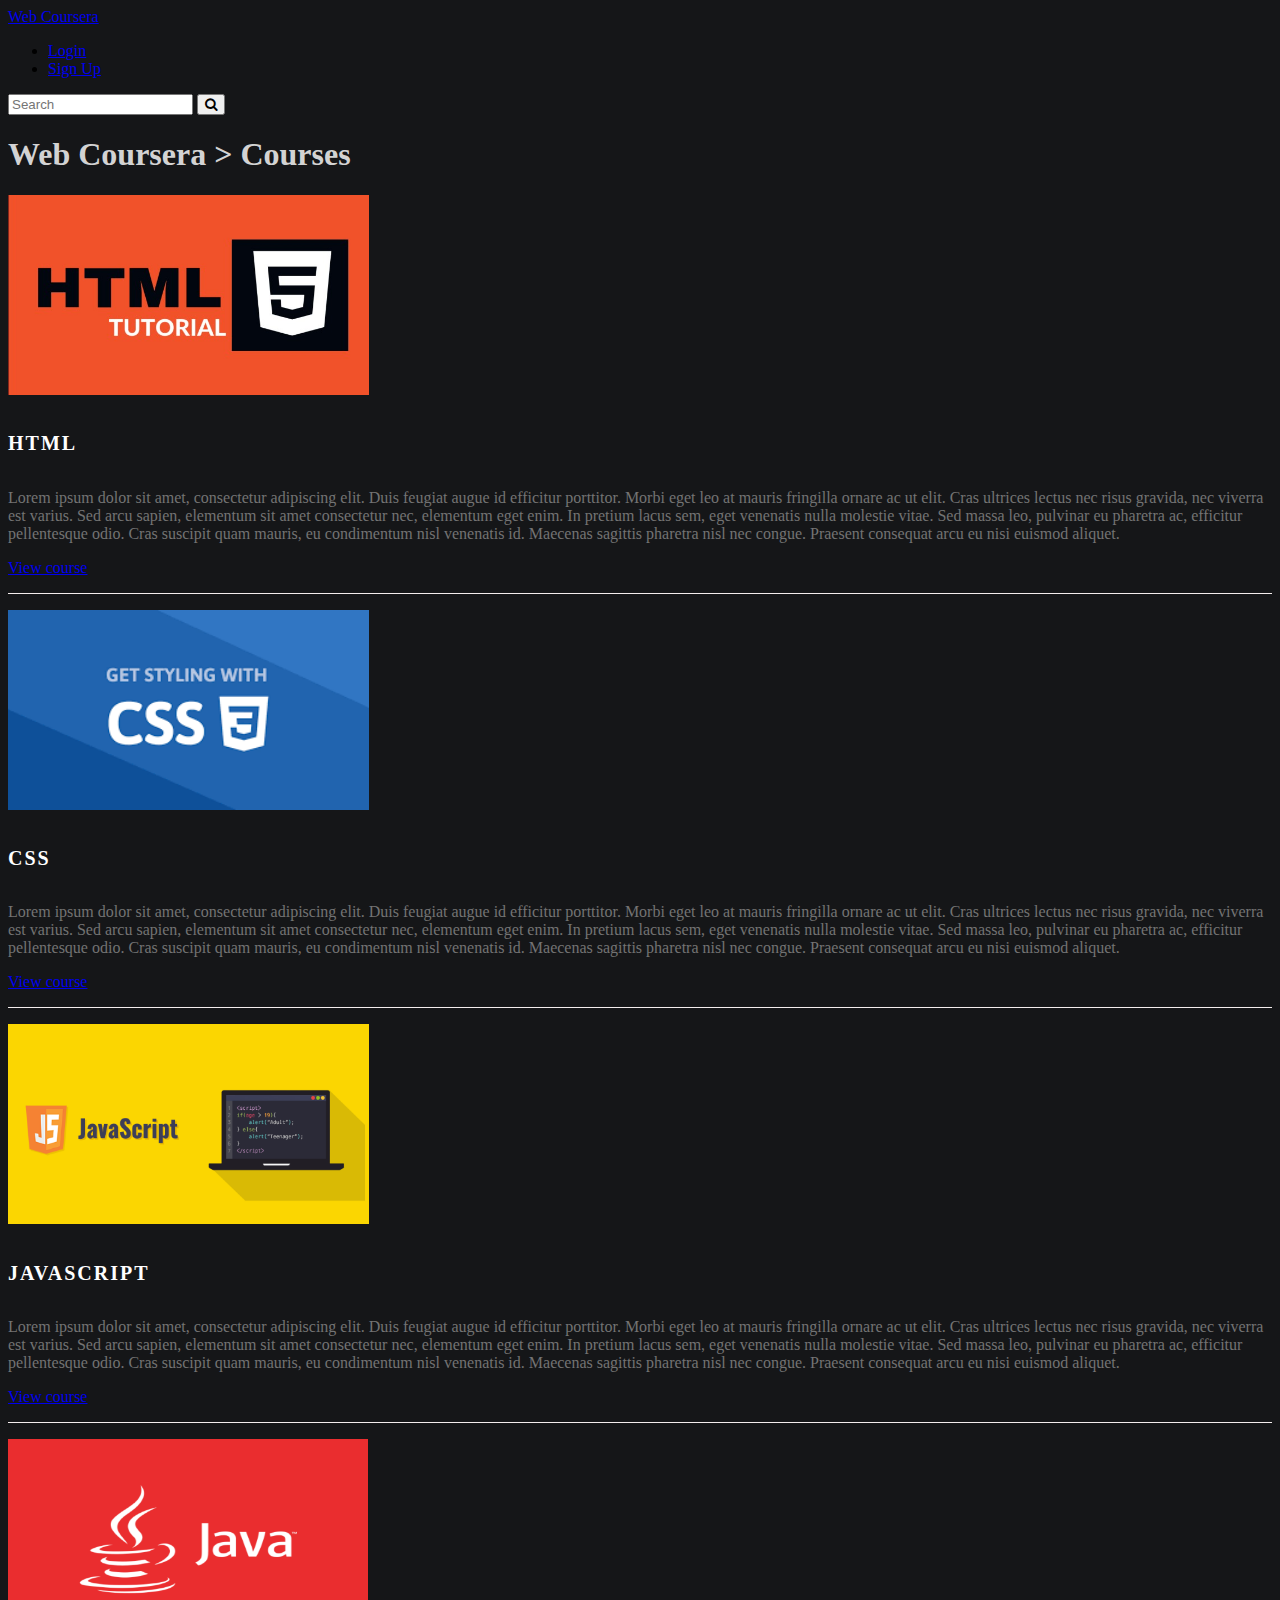
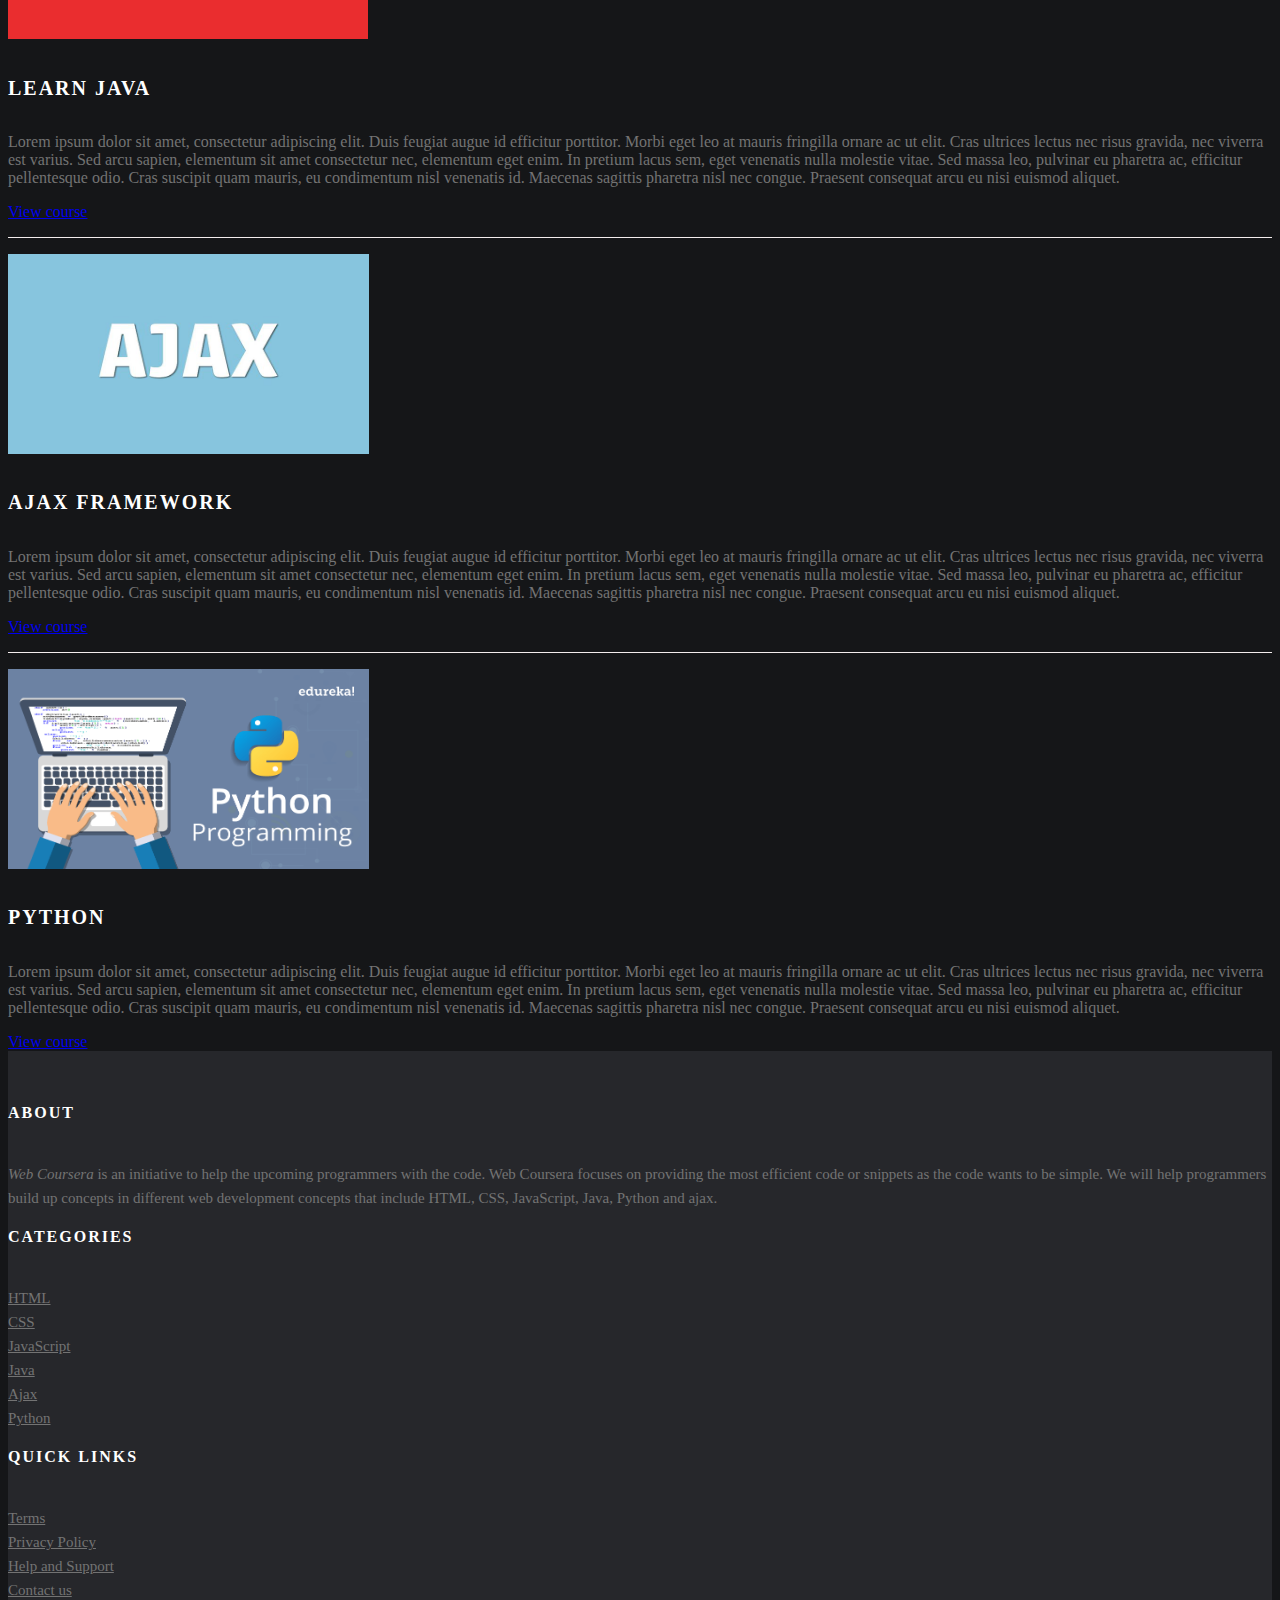
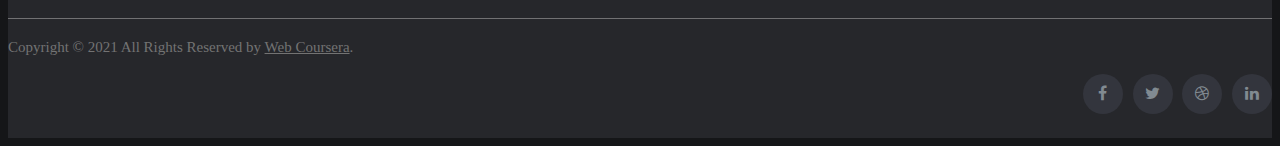
==== commit 82e3e14d: "All course pages added" ====
--- a/index.html
+++ b/index.html
@@ -55,9 +55,9 @@
       </div>
     </div>
   </nav>
-  
+
   <div class="container py-3 text-left">
-    <h1 style="color: #d3d3d3" class="display-6 mb-3 mt-4">
+    <h1 style="color: #d3d3d3" class="display-6">
       <a
         style="text-decoration: none; color: #d3d3d3"
         href="login.html"
@@ -317,22 +317,22 @@
           <h6>Categories</h6>
           <ul class="footer-links">
             <li>
-              <a href="#">HTML</a>
-            </li>
-            <li>
-              <a href="#">CSS</a>
-            </li>
-            <li>
-              <a href="#">JavaScript</a>
-            </li>
-            <li>
-              <a href="#">Java</a>
-            </li>
-            <li>
-              <a href="#">Ajax</a>
-            </li>
-            <li>
-              <a href="#">Python</a>
+              <a href="html_course.html">HTML</a>
+            </li>
+            <li>
+              <a href="css_course.html">CSS</a>
+            </li>
+            <li>
+              <a href="js_course.html">JavaScript</a>
+            </li>
+            <li>
+              <a href="java_course.html">Java</a>
+            </li>
+            <li>
+              <a href="ajax_course.html">Ajax</a>
+            </li>
+            <li>
+              <a href="python_course.html">Python</a>
             </li>
           </ul>
         </div>
@@ -340,13 +340,13 @@
         <div class="col-xs-6 col-md-3">
           <h6>Quick Links</h6>
           <ul class="footer-links">
-            <li><a href="#">About Us</a></li>
-            <li><a href="#">Contact Us</a></li>
-            <li>
-              <a href="#">Contribute</a>
-            </li>
-            <li>
-              <a href="#">Privacy Policy</a>
+            <li><a href="terms.html">Terms</a></li>
+            <li><a href="policy.html">Privacy Policy</a></li>
+            <li>
+              <a href="#">Help and Support</a>
+            </li>
+            <li>
+              <a href="#">Contact us</a>
             </li>
           </ul>
         </div>
